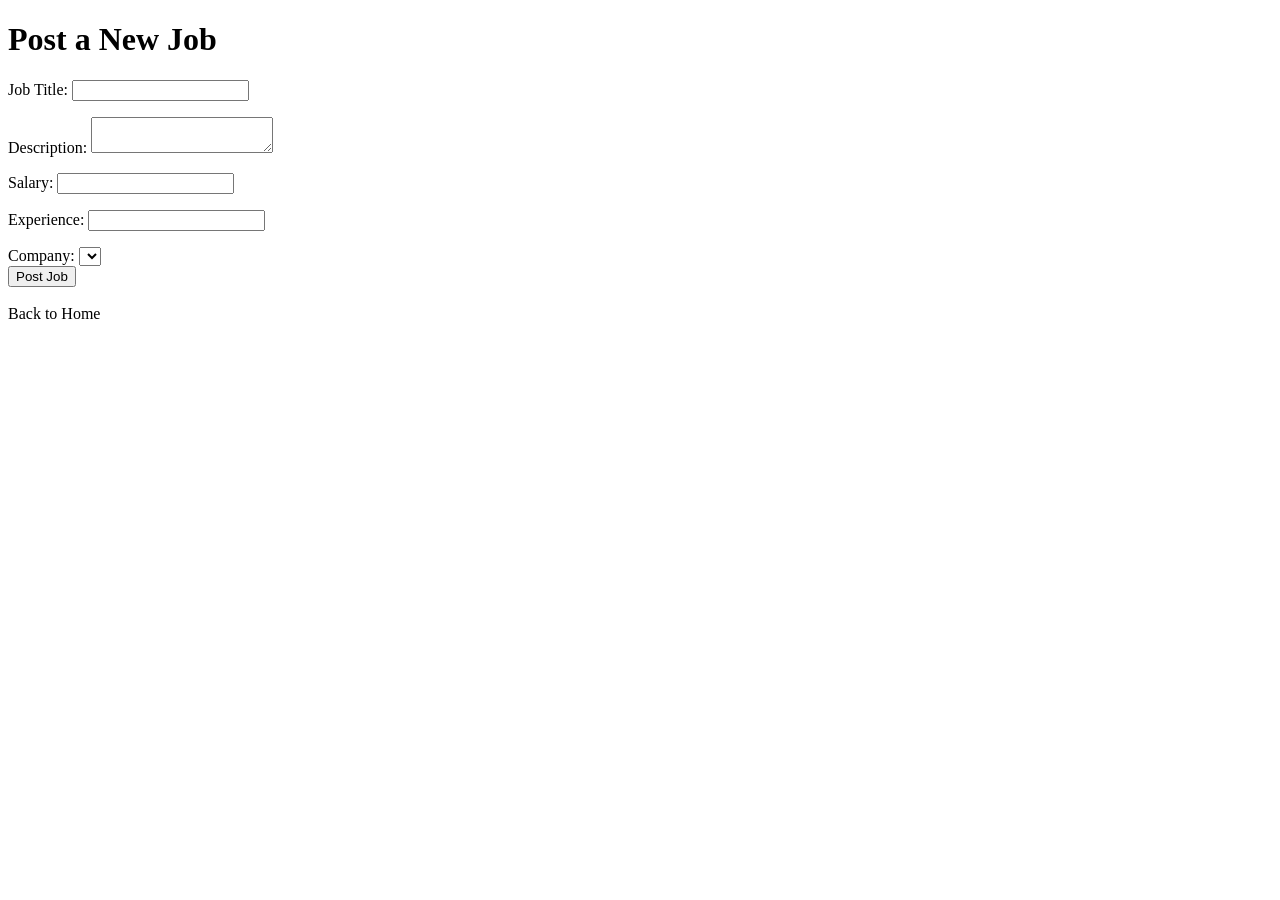
==== src/main/resources/templates/post-job.html @ 10738ed4 "." ====
<!DOCTYPE html>
<html xmlns:th="http://www.thymeleaf.org">
<head>
    <meta charset="UTF-8">
    <title>Post Job Listing</title>
    <link rel="stylesheet" th:href="@{/style.css}">
</head>
<body>
<div class="container">
    <h1>Post a New Job</h1>
    <form th:action="@{/post-job}" th:object="${job}" method="post">
        <div class="form-group">
            <label>Job Title:</label>
            <input type="text" th:field="*{title}">
            <p class="error" th:if="${#fields.hasErrors('title')}" th:errors="*{title}"></p>
        </div>
        <div class="form-group">
            <label>Description:</label>
            <textarea th:field="*{description}"></textarea>
            <p class="error" th:if="${#fields.hasErrors('description')}" th:errors="*{description}"></p>
        </div>
        <div class="form-group">
            <label>Salary:</label>
            <input type="number" step="0.01" th:field="*{salary}">
            <p class="error" th:if="${#fields.hasErrors('salary')}" th:errors="*{salary}"></p>
        </div>
        <div class="form-group">
            <label>Experience:</label>
            <input type="text" th:field="*{experience}">
            <p class="error" th:if="${#fields.hasErrors('experience')}" th:errors="*{experience}"></p>
        </div>
        <div class="form-group">
            <label>Company:</label>
            <select th:field="*{company}">
                <option th:each="comp : ${companies}" th:value="${comp.id}" th:text="${comp.name}"></option>
            </select>
        </div>
        <button type="submit">Post Job</button>
    </form>
    <br>
    <a th:href="@{/}">Back to Home</a>
</div>
</body>
</html>
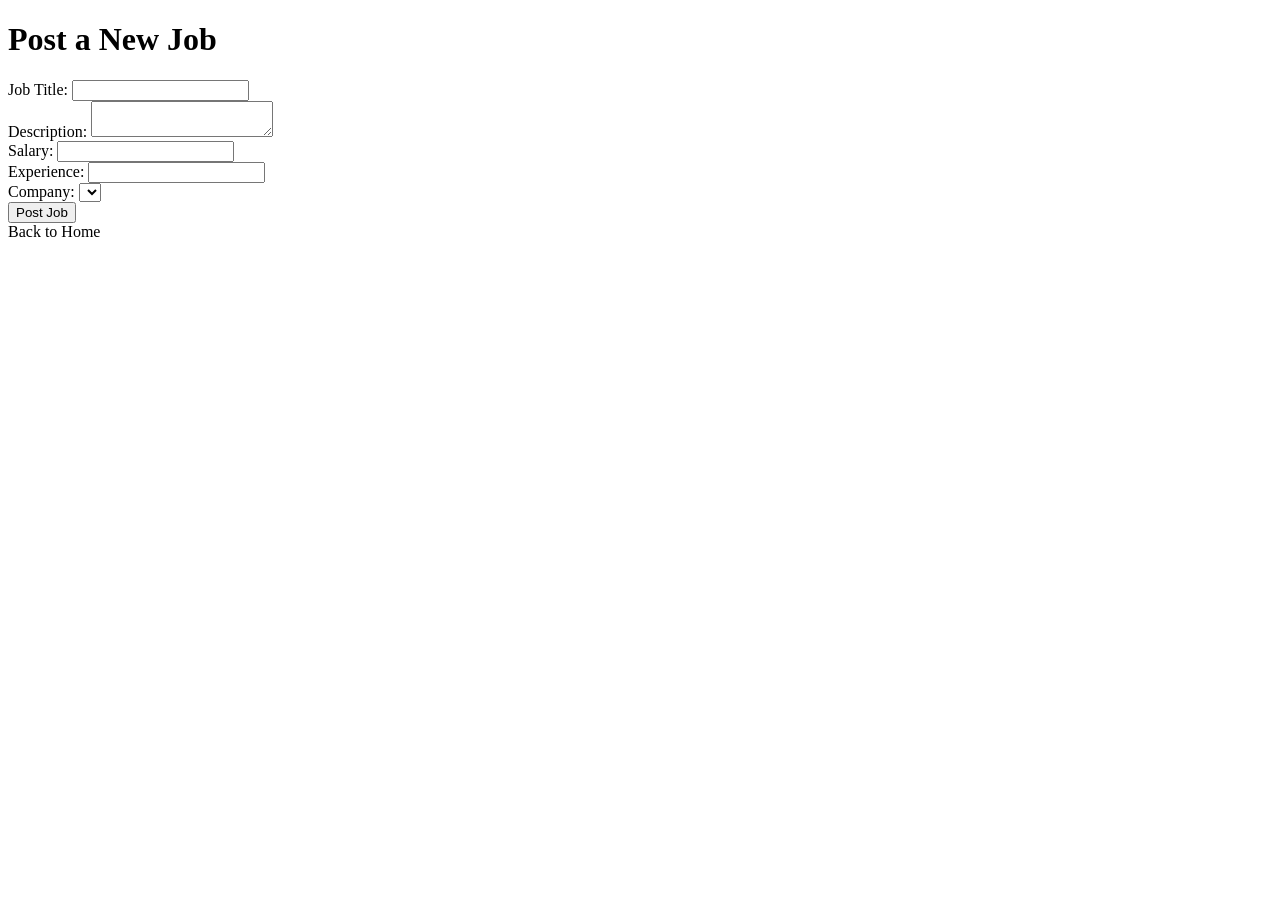
==== commit cb9e5dfd: "finaluri" ====
--- a/src/main/resources/templates/post-job.html
+++ b/src/main/resources/templates/post-job.html
@@ -1,44 +1,56 @@
 <!DOCTYPE html>
 <html xmlns:th="http://www.thymeleaf.org">
-<head>
-    <meta charset="UTF-8">
-    <title>Post Job Listing</title>
-    <link rel="stylesheet" th:href="@{/style.css}">
-</head>
+<head th:replace="~{fragments :: head(title=#{post.title})}"></head>
 <body>
+
+<nav th:replace="~{fragments :: navbar}"></nav>
+
 <div class="container">
-    <h1>Post a New Job</h1>
-    <form th:action="@{/post-job}" th:object="${job}" method="post">
-        <div class="form-group">
-            <label>Job Title:</label>
-            <input type="text" th:field="*{title}">
-            <p class="error" th:if="${#fields.hasErrors('title')}" th:errors="*{title}"></p>
+    <h1 class="page-title" th:text="#{post.heading}">Post a New Job</h1>
+    
+    <div class="form-container">
+        <form th:action="@{/post-job}" th:object="${job}" method="post">
+            <div class="form-group">
+                <label th:text="#{post.jobTitle}">Job Title:</label>
+                <input type="text" class="form-control" th:field="*{title}">
+                <span class="error-text" th:if="${#fields.hasErrors('title')}" th:errors="*{title}"></span>
+            </div>
+            
+            <div class="form-group">
+                <label th:text="#{post.description}">Description:</label>
+                <textarea class="form-control" th:field="*{description}"></textarea>
+                <span class="error-text" th:if="${#fields.hasErrors('description')}" th:errors="*{description}"></span>
+            </div>
+            
+            <div class="form-group">
+                <label th:text="#{post.salary}">Salary:</label>
+                <input type="number" step="0.01" class="form-control" th:field="*{salary}">
+                <span class="error-text" th:if="${#fields.hasErrors('salary')}" th:errors="*{salary}"></span>
+            </div>
+            
+            <div class="form-group">
+                <label th:text="#{post.experience}">Experience:</label>
+                <input type="text" class="form-control" th:field="*{experience}">
+                <span class="error-text" th:if="${#fields.hasErrors('experience')}" th:errors="*{experience}"></span>
+            </div>
+            
+            <div class="form-group">
+                <label th:text="#{post.company}">Company:</label>
+                <select class="form-control" th:field="*{company}">
+                    <option th:each="comp : ${companies}" th:value="${comp.id}" th:text="${comp.name}"></option>
+                </select>
+            </div>
+            
+            <button type="submit" class="btn-submit" th:text="#{post.button}">Post Job</button>
+        </form>
+        
+        <div class="form-footer">
+            <a th:href="@{/}" th:text="#{post.back}">Back to Home</a>
         </div>
-        <div class="form-group">
-            <label>Description:</label>
-            <textarea th:field="*{description}"></textarea>
-            <p class="error" th:if="${#fields.hasErrors('description')}" th:errors="*{description}"></p>
-        </div>
-        <div class="form-group">
-            <label>Salary:</label>
-            <input type="number" step="0.01" th:field="*{salary}">
-            <p class="error" th:if="${#fields.hasErrors('salary')}" th:errors="*{salary}"></p>
-        </div>
-        <div class="form-group">
-            <label>Experience:</label>
-            <input type="text" th:field="*{experience}">
-            <p class="error" th:if="${#fields.hasErrors('experience')}" th:errors="*{experience}"></p>
-        </div>
-        <div class="form-group">
-            <label>Company:</label>
-            <select th:field="*{company}">
-                <option th:each="comp : ${companies}" th:value="${comp.id}" th:text="${comp.name}"></option>
-            </select>
-        </div>
-        <button type="submit">Post Job</button>
-    </form>
-    <br>
-    <a th:href="@{/}">Back to Home</a>
+    </div>
 </div>
+
+<footer th:replace="~{fragments :: footer}"></footer>
+
 </body>
 </html>
